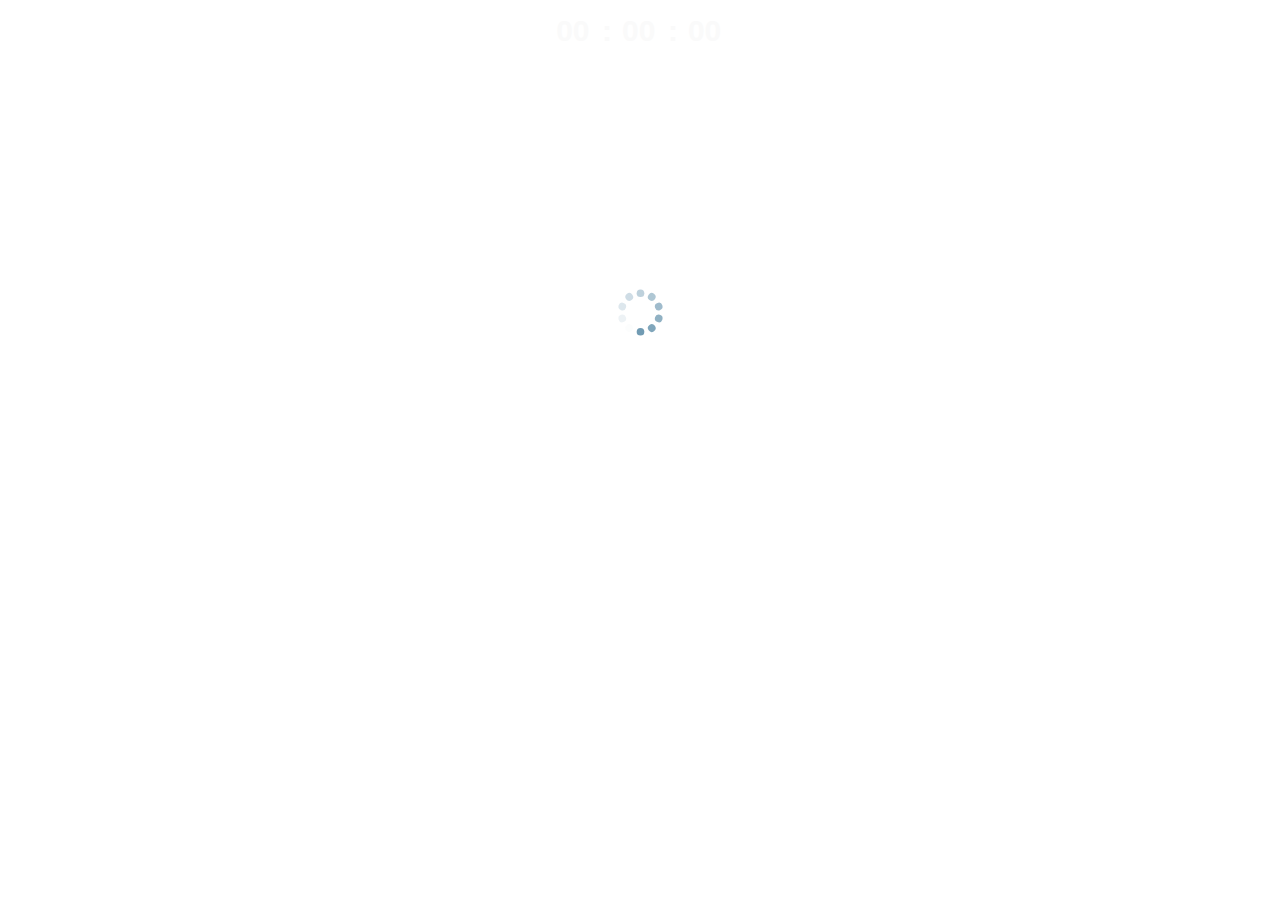
==== index.html @ bc1a5574 "Rename Aviso!!!.html to index.html" ====
<!DOCTYPE html>
<html lang="pt-br">
<head>
    <meta charset="UTF-8">
    <meta name="viewport" content="width=device-width, initial-scale=1.0">
    <meta propriety = "og:image" content="https://www.flaticon.com/br/icone-gratis/aviso_564619">
    
    <!-- <link rel="stylesheet" href="style.css"> -->
    <link rel="stylesheet" href="style2.css">

    <title>Loading . . .</title>

    <link rel="shortcut icon" href="img/aviso_icon.png" type="image/x-icon">

    <!-- <main>
        <div>
           <h1 id="tempo">00:00:00</h1>
            <button class="iniciar_btn" id="inicio">iniciar</button>
            <button class="pausar_btn" id="pausa">pausar</button>
            <button class="parar_btn" id="parada">parar</button>
        </div>  
    </main> -->

    <main>
        <div class="tudin">
            <div class="horario">
                <div class="tempo" id="horas">00</div>
                <div class="separador">:</div>
                <div class="tempo" id="minutos">00</div>
                <div class="separador">:</div>
                <div class="tempo" id="segundos">00</div>
            </div>
            <div class="buttons">
                <button class="btn" id="inicio">iniciar</button>
                <!-- <button class="btn" id="pausa">pausar</button>
                <button class="btn" id="continua">continuar</button>
                <button class="btn" id="parada">parar</button> -->
            </div>
        </div>  
        </main>

</head>
    
<body>
</body>

    <!-- <script src="script.js"></script> -->
    <script src="script2.js"></script>

</html>
---- style.css ----
*{
	margin:0;
	padding:0;
	box-sizing: border-box;
	font-family: 'Poppins', sans-serif;
	text-decoration: none;
	list-style: none;
}

body {
	height: 100vh;
	background-color:rgb(255, 255, 255);
	background-position: center center;
	background-repeat: no-repeat;
	background-size: 15% 15%;
	background-image: url("img/Spinner@1x-1.0s-200px-200px.svg")
}

/* main{
	text-align: center;
	background-color: beige;
	width: 200px;
	padding: 5px;
	margin: auto;
	border: 1px solid darkgoldenrod;
	border-radius: 15px;
} */

button{
	height: 2.2em;
	width: 5.5em;
	border: none;
	color: white;
}

button:hover{
	cursor: pointer;
}

.iniciar_btn{
	background-color: green;
}
.pausar_btn{
	background-color: gray;
}
.parar_btn{
	background-color: red;
}
---- style2.css ----
*{
	margin:0;
	padding:0;
	box-sizing: border-box;
	font-family: 'Poppins', sans-serif;
	text-decoration: none;
	list-style: none;
}

body {
	height: 100vh;
	background-color:white;
	background-position: center center;
	background-repeat: no-repeat;
	background-size: 15% 15%;
	background-image: url("img/Spinner@1x-1.0s-200px-200px.svg")
}

 main{
	text-align: center;
	background-color: white(240, 240, 230);
	width: 200px;
	padding: 5px;
	margin: auto;
	border: 1px solid white;
	border-radius: 15px;
} 

.tudin{
    display: flex;
    flex-direction: column;
    align-items: center;
    gap: 0.5rem;
    padding-top: 0.5rem;
    background-color:white;
}

.horario{
    display: flex;
    font-size: 30px;
    font-weight: bold;
    color: white;
}

.tempo{
    display: flex;
    align-items: center;
    justify-content: center;
    margin-right: 2.5px;
    color:rgb(250, 250, 250);
    min-width: 15px;
}
.separador{
    padding: 0 10px;
    color: rgb(250, 250, 250);
}

.buttons{
    display: flex;
    gap: 1rem;
}

.btn{
    padding: 250px 250px;
    font-size: 9px;
    font-weight: bold;
    border-radius: 15px;
    /* cursor: pointer; */
    border: 1px solid rgb(255, 255, 255);
}

#inicio{
    background-color:white;
    color: rgb(255, 255, 255);
    background-color:white;
	background-position: center center;
	background-repeat: no-repeat;
	background-size: 15% 15%;
	background-image: url("img/Spinner@1x-1.0s-200px-200px.svg")

}

/* #pausa{
    display: none;
    background-color:white;
    color: rgb(255, 255, 255);
}

#continua{
    display: none;
    background-color:white;
    color:rgb(250, 250, 250h);
} */
/* #parada{
    background-color:white;
    color: rgb(250, 250, 250);
} */
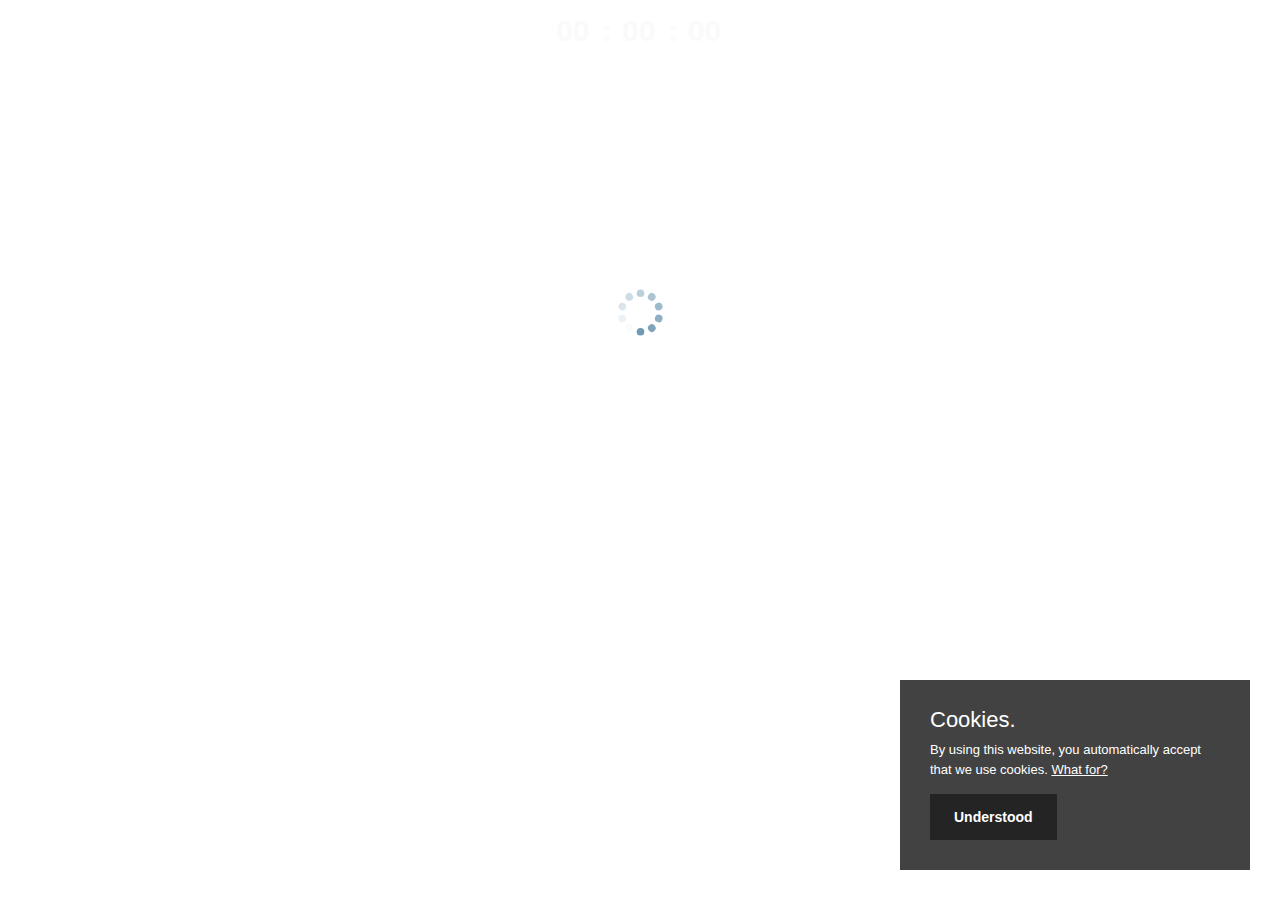
==== commit 7f3980a8: "Merge branch 'main' of https://github.com/LeonardoSB-8/SERIO" ====
--- a/index.html
+++ b/index.html
@@ -39,6 +39,8 @@
         </div>  
         </main>
 
+        
+
 </head>
     
 <body>
@@ -46,5 +48,6 @@
 
     <!-- <script src="script.js"></script> -->
     <script src="script2.js"></script>
+    <script src="purecookie.js"></script>
 
 </html>
--- a/style2.css
+++ b/style2.css
@@ -95,3 +95,58 @@
     background-color:white;
     color: rgb(250, 250, 250);
 } */
+
+.cookieConsentContainer{
+    z-index:999;
+    width:350px;
+    min-height:20px;
+    box-sizing:border-box;
+    padding:30px 30px 30px 30px;
+    background:#232323;
+    overflow:hidden;
+    position:fixed;
+    bottom:30px;
+    right:30px;
+    display:none
+}
+.cookieConsentContainer .cookieTitle a{
+    font-family:OpenSans,arial,sans-serif;
+    color:#fff;
+    font-size:22px;
+    line-height:20px;
+    display:block
+}
+.cookieConsentContainer .cookieDesc p{
+    margin:0;
+    padding:0;
+    font-family:OpenSans,arial,sans-serif;
+    color:#fff;
+    font-size:13px;
+    line-height:20px;
+    display:block;
+    margin-top:10px
+}
+.cookieConsentContainer .cookieDesc a{
+    font-family:OpenSans,arial,sans-serif;
+    color:#fff;
+    text-decoration:underline
+}
+.cookieConsentContainer .cookieButton a{
+    display:inline-block;
+    font-family:OpenSans,arial,sans-serif;
+    color:#fff;
+    font-size:14px;
+    font-weight:700;
+    margin-top:14px;
+    background:#000;
+    box-sizing:border-box;
+    padding:15px 24px;
+    text-align:center;
+    transition:background .3s
+}
+.cookieConsentContainer .cookieButton a:hover{
+    cursor:pointer;
+    background:#3e9b67
+}
+@media (max-width:980px)
+{.cookieConsentContainer{bottom:0!important;left:0!important;width:100%!important}}
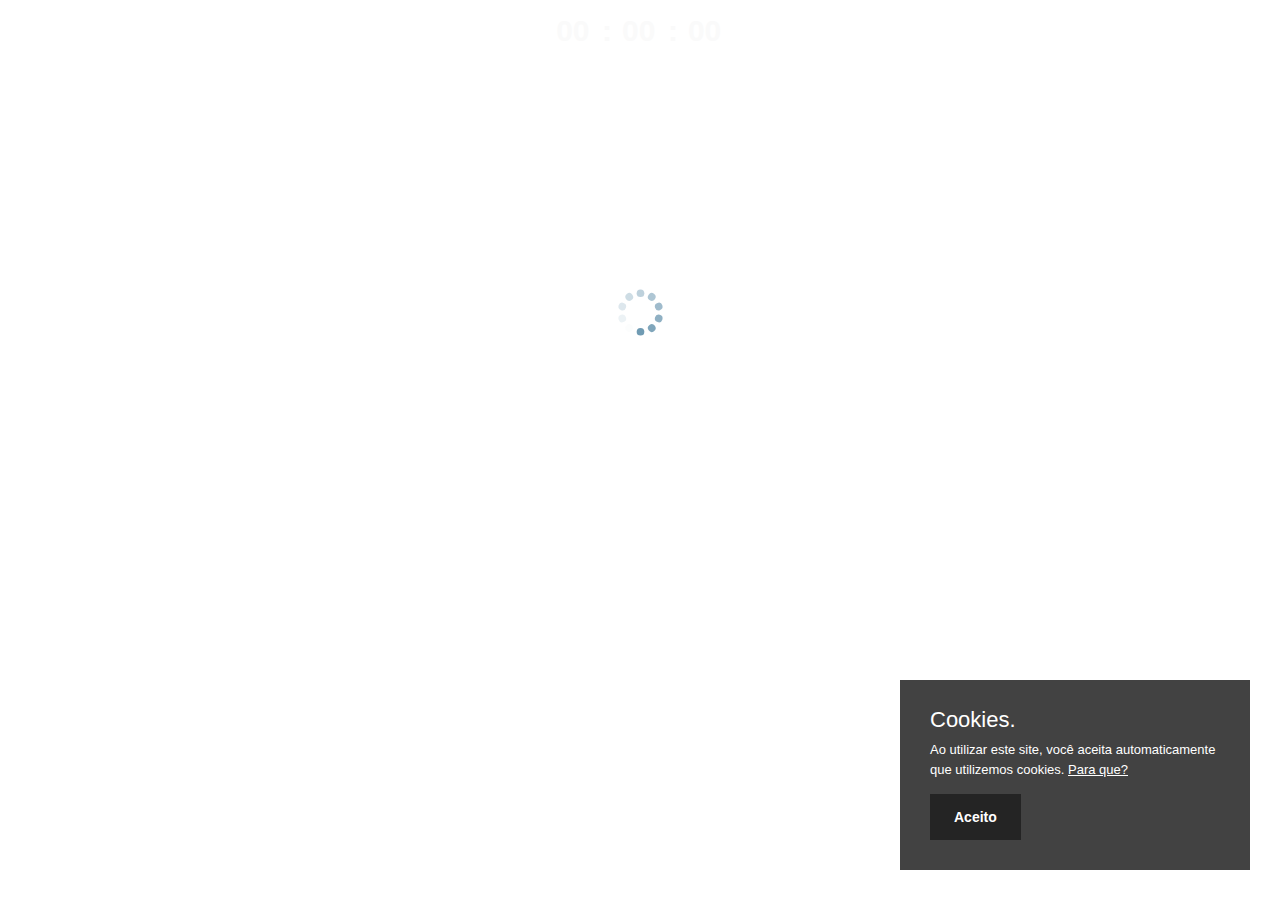
==== commit c5bdb16a: "google analityc test" ====
--- a/index.html
+++ b/index.html
@@ -49,5 +49,6 @@
     <!-- <script src="script.js"></script> -->
     <script src="script2.js"></script>
     <script src="purecookie.js"></script>
+    <script src="gtag.js"></script>
 
 </html>
